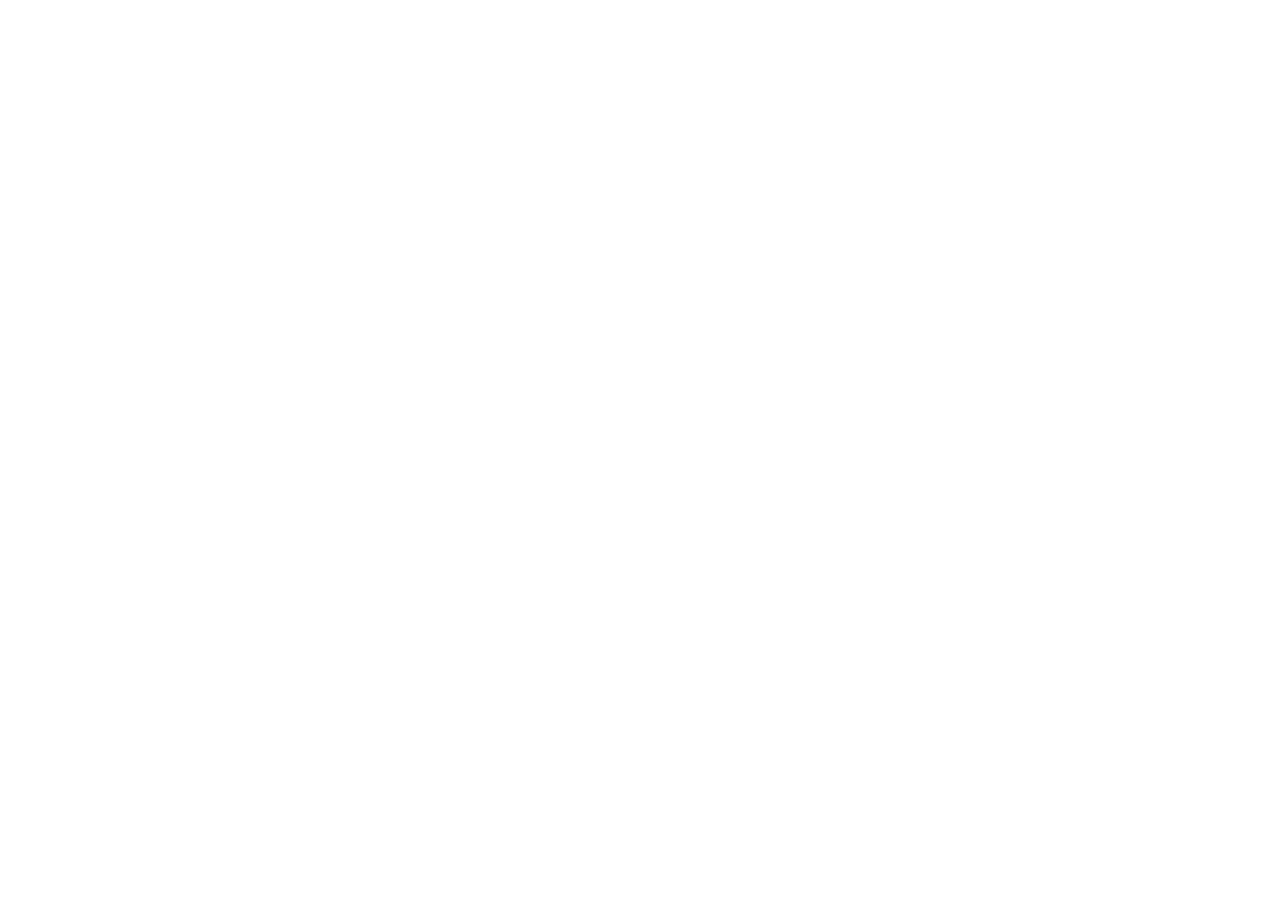
==== TP2/index.html @ d8e8b115 "tp2| creando archivos base (main.js,index.html,style.sass)" ====
<!DOCTYPE html>
<html lang="en">
<head>
    <meta charset="UTF-8">
    <meta name="viewport" content="width=device-width, initial-scale=1.0">
    <title>4 en Linea</title>
</head>
<body>
    <canvas></canvas>
</body>
</html>
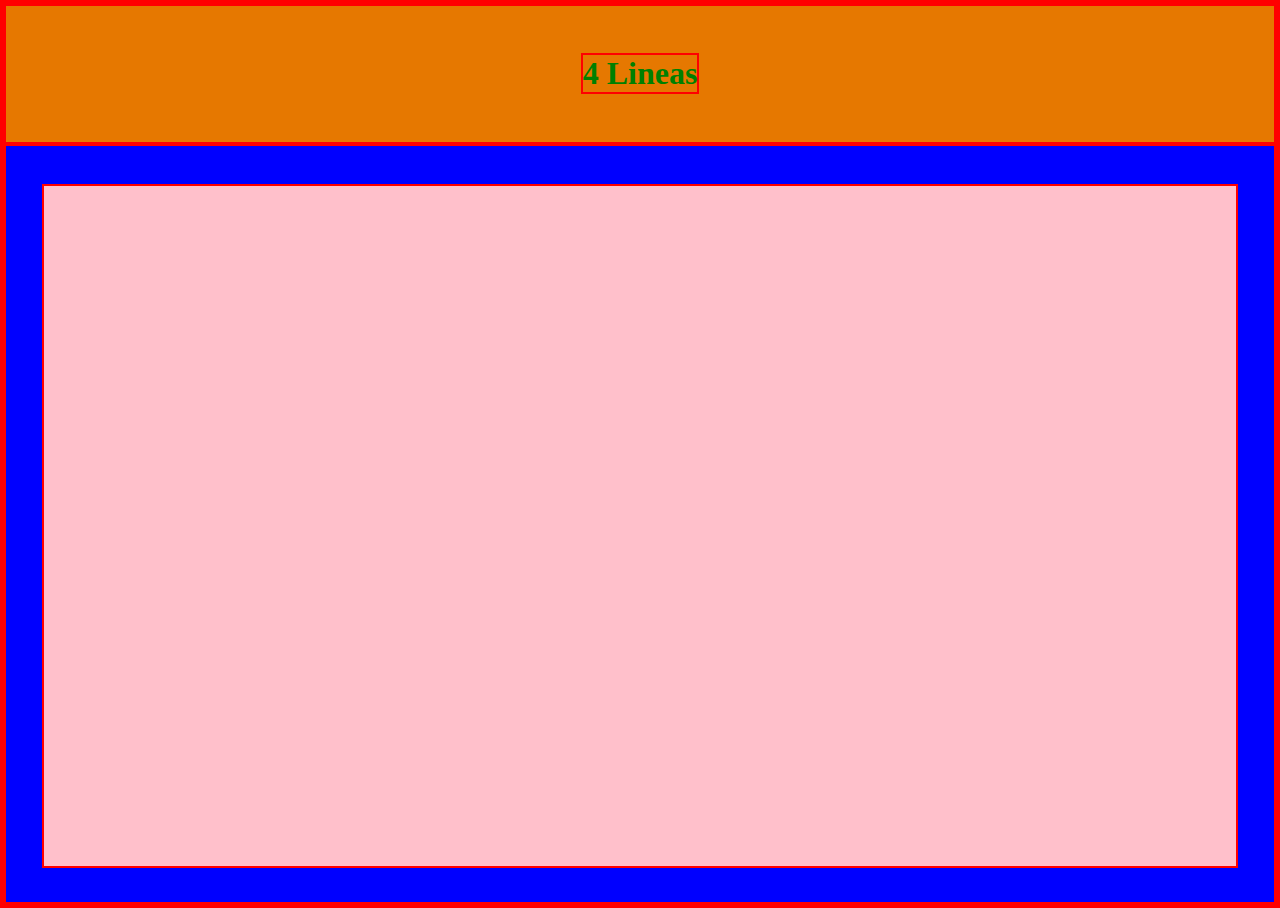
==== commit 653e8cdd: "tp2| se agrego las clases pensadas bases ocn algunos atributos y metodos" ====
--- a/TP2/index.html
+++ b/TP2/index.html
@@ -1,11 +1,21 @@
 <!DOCTYPE html>
 <html lang="en">
+
 <head>
     <meta charset="UTF-8">
     <meta name="viewport" content="width=device-width, initial-scale=1.0">
     <title>4 en Linea</title>
+    <link rel="stylesheet" href="css/style.css">
 </head>
+
 <body>
-    <canvas></canvas>
+    <header>
+        <h1>4 Lineas</h1>
+    </header>
+    <main>
+        <canvas></canvas>
+    </main>
+    <script src="js/main.js"></script>
 </body>
+
 </html>--- a/TP2/css/style.css
+++ b/TP2/css/style.css
@@ -0,0 +1,2 @@
+*{border:2px solid red;margin:0;padding:0}body{display:-webkit-box;display:-ms-flexbox;display:flex;-webkit-box-orient:vertical;-webkit-box-direction:normal;-ms-flex-direction:column;flex-direction:column;height:100vh}header{display:-webkit-box;display:-ms-flexbox;display:flex;-webkit-box-pack:center;-ms-flex-pack:center;justify-content:center;-webkit-box-align:center;-ms-flex-align:center;align-items:center;background-color:#e67800;color:green;height:20%}header h1{font-size:200%}main{display:-webkit-box;display:-ms-flexbox;display:flex;-webkit-box-pack:center;-ms-flex-pack:center;justify-content:center;padding:3%;background-color:blue;height:100%}main canvas{background-color:pink;height:100%;width:100%}
+/*# sourceMappingURL=style.css.map */